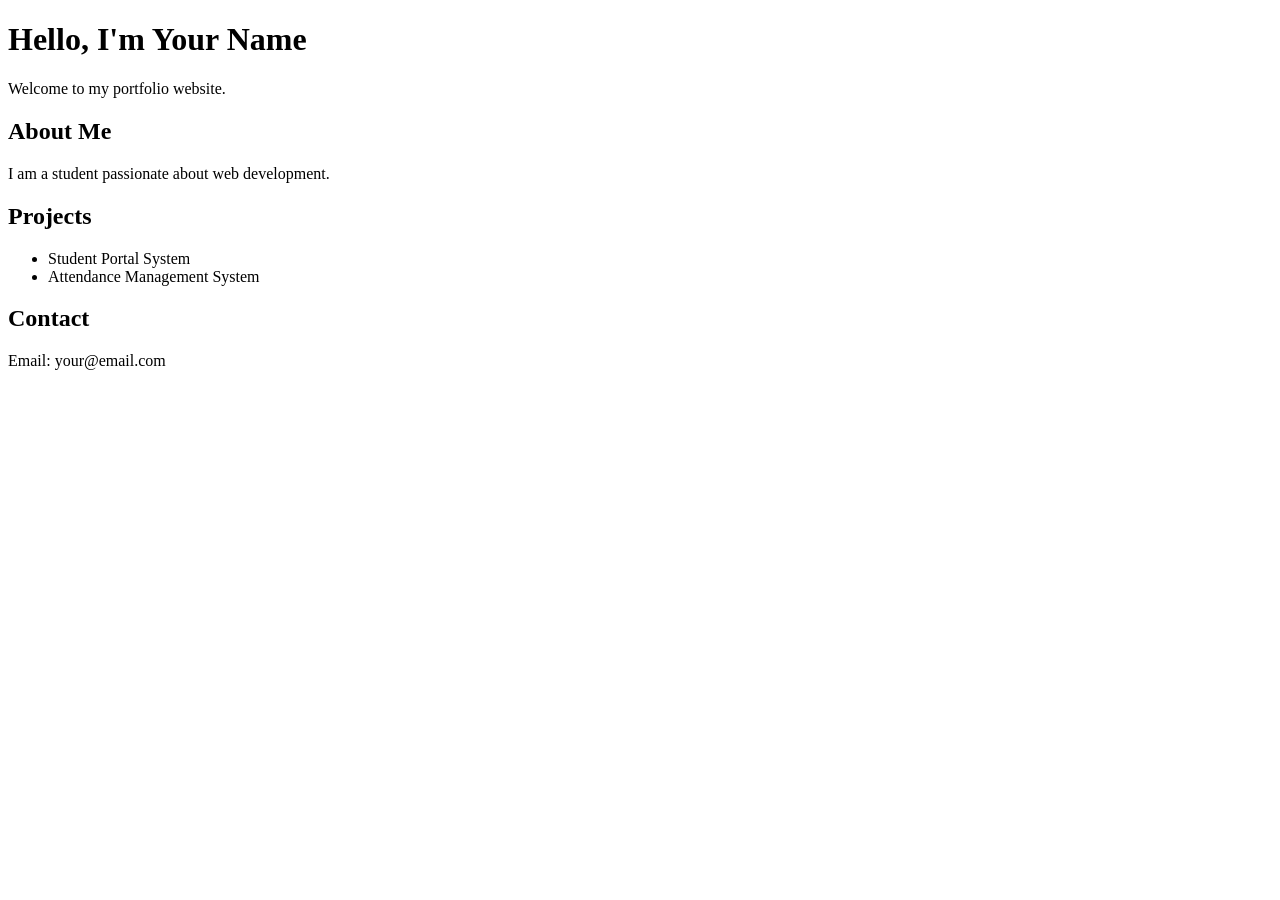
==== index.html @ a8c9617a "Create index.html" ====
<!DOCTYPE html>
<html>
<head>
    <title>My Portfolio</title>
</head>
<body>
    <h1>Hello, I'm Your Name</h1>
    <p>Welcome to my portfolio website.</p>

    <h2>About Me</h2>
    <p>I am a student passionate about web development.</p>

    <h2>Projects</h2>
    <ul>
        <li>Student Portal System</li>
        <li>Attendance Management System</li>
    </ul>

    <h2>Contact</h2>
    <p>Email: your@email.com</p>
</body>
</html>
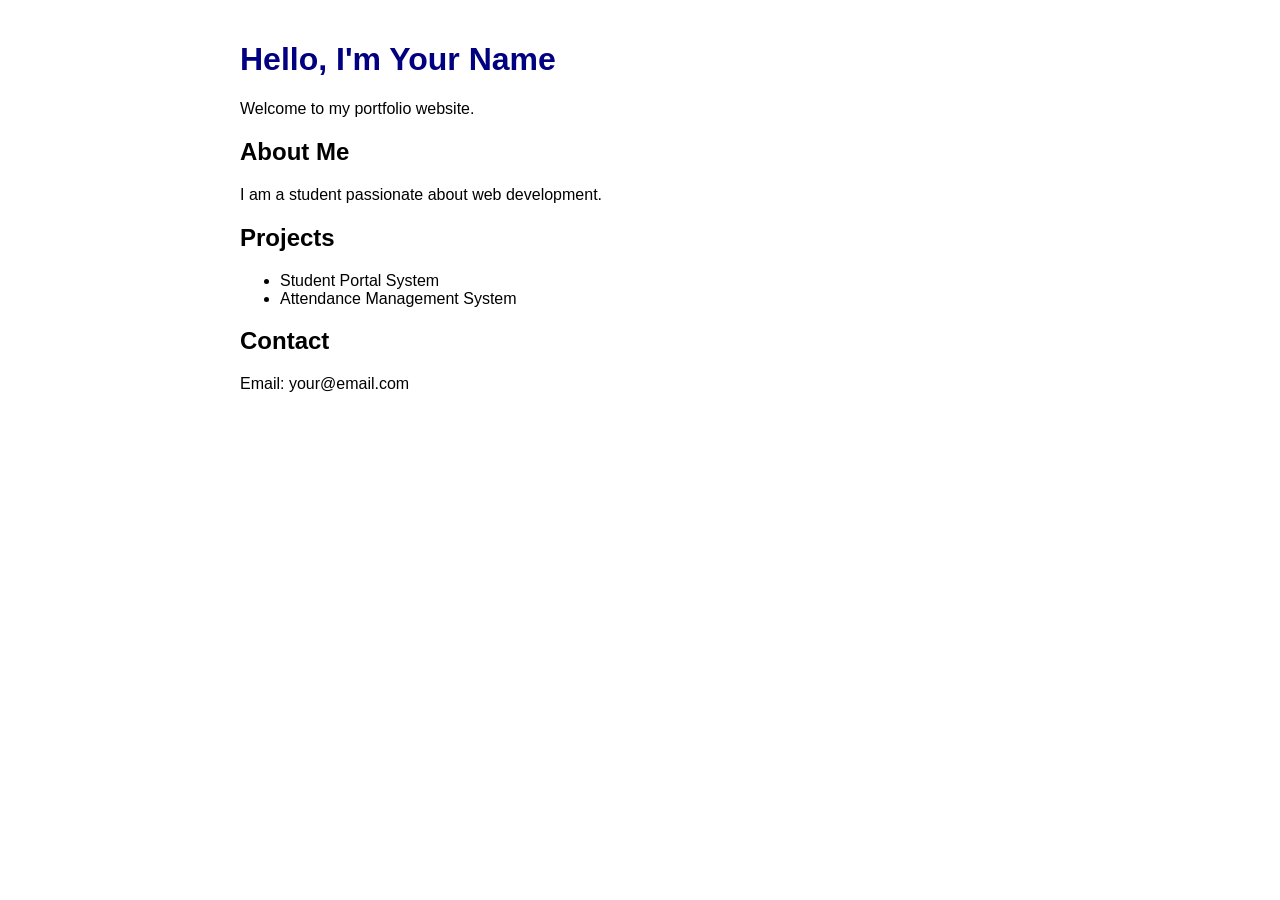
==== commit 48f3252b: "Update index.html" ====
--- a/index.html
+++ b/index.html
@@ -2,6 +2,7 @@
 <html>
 <head>
     <title>My Portfolio</title>
+    <link rel="stylesheet" href="style.css">
 </head>
 <body>
     <h1>Hello, I'm Your Name</h1>
--- a/style.css
+++ b/style.css
@@ -0,0 +1,10 @@
+body {
+    font-family: Arial, sans-serif;
+    max-width: 800px;
+    margin: auto;
+    padding: 20px;
+}
+
+h1 {
+    color: navy;
+}
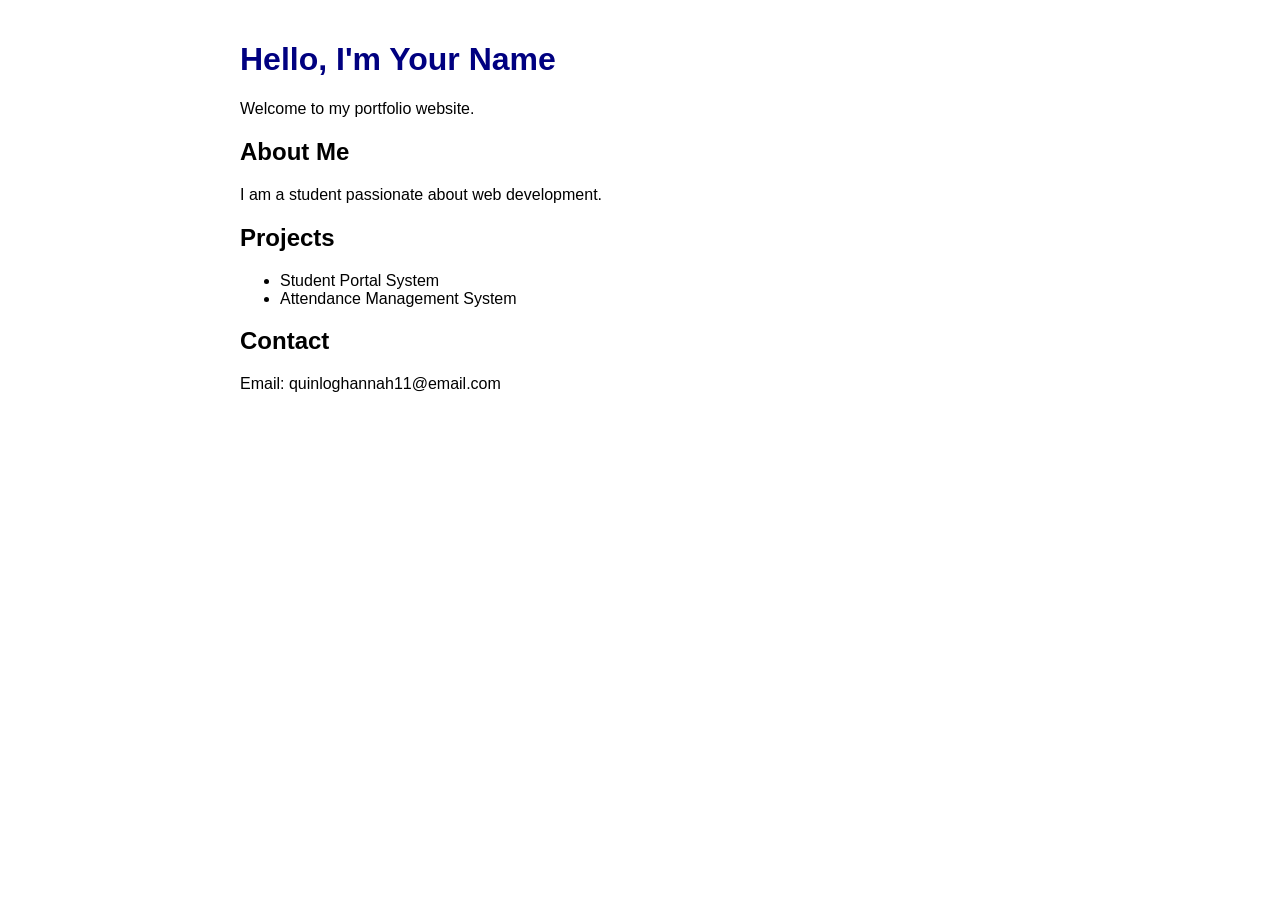
==== commit 3ad822f1: "Update index.html" ====
--- a/index.html
+++ b/index.html
@@ -18,6 +18,6 @@
     </ul>
 
     <h2>Contact</h2>
-    <p>Email: your@email.com</p>
+    <p>Email: quinloghannah11@email.com</p>
 </body>
 </html>
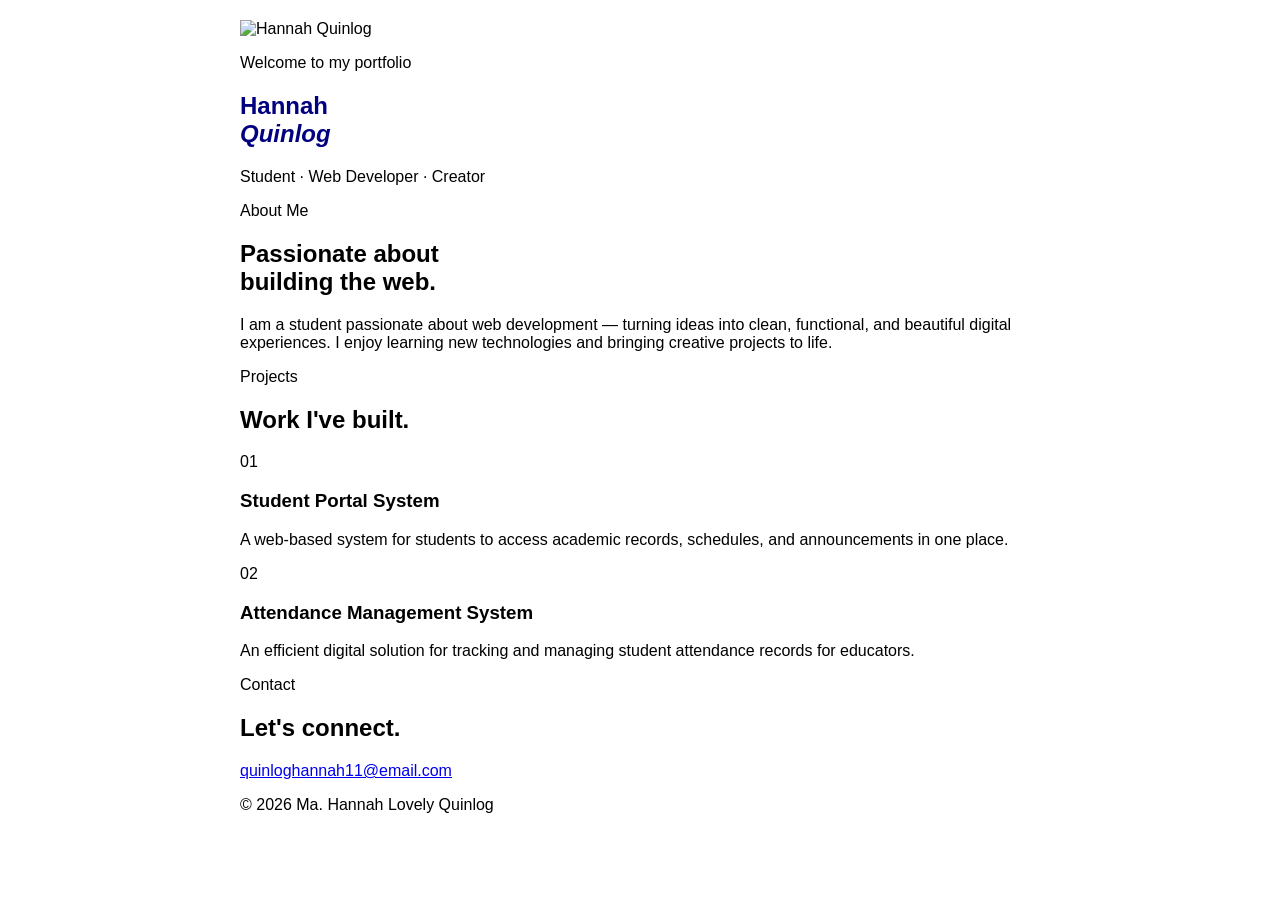
==== commit d64b8439: "Update index.html" ====
--- a/index.html
+++ b/index.html
@@ -1,23 +1,67 @@
 <!DOCTYPE html>
-<html>
+<html lang="en">
 <head>
-    <title>My Portfolio</title>
+    <title>Ma. Hannah Lovely Quinlog — Portfolio</title>
     <link rel="stylesheet" href="style.css">
+    <link rel="preconnect" href="https://fonts.googleapis.com">
+    <link href="https://fonts.googleapis.com/css2?family=Playfair+Display:ital,wght@0,400;0,600;1,400&family=Inter:wght@300;400;500&display=swap" rel="stylesheet">
 </head>
 <body>
-    <h1>Hello, I'm Your Name</h1>
-    <p>Welcome to my portfolio website.</p>
 
-    <h2>About Me</h2>
-    <p>I am a student passionate about web development.</p>
+    <!-- HERO -->
+    <section class="hero">
+        <div class="hero-img-wrap">
+            <img src="hannah.jpg" alt="Hannah Quinlog" class="hero-photo">
+            <div class="hero-overlay"></div>
+        </div>
+        <div class="hero-text">
+            <p class="hero-eyebrow">Welcome to my portfolio</p>
+            <h1>Hannah<br><em>Quinlog</em></h1>
+            <p class="hero-sub">Student · Web Developer · Creator</p>
+        </div>
+    </section>
 
-    <h2>Projects</h2>
-    <ul>
-        <li>Student Portal System</li>
-        <li>Attendance Management System</li>
-    </ul>
+    <!-- ABOUT -->
+    <section class="section about">
+        <div class="container">
+            <span class="section-label">About Me</span>
+            <h2>Passionate about<br>building the web.</h2>
+            <p class="body-text">I am a student passionate about web development — turning ideas into clean, functional, and beautiful digital experiences. I enjoy learning new technologies and bringing creative projects to life.</p>
+        </div>
+    </section>
 
-    <h2>Contact</h2>
-    <p>Email: quinloghannah11@email.com</p>
+    <!-- PROJECTS -->
+    <section class="section projects">
+        <div class="container">
+            <span class="section-label">Projects</span>
+            <h2>Work I've built.</h2>
+            <div class="project-grid">
+                <div class="project-card">
+                    <div class="project-num">01</div>
+                    <h3>Student Portal System</h3>
+                    <p>A web-based system for students to access academic records, schedules, and announcements in one place.</p>
+                </div>
+                <div class="project-card">
+                    <div class="project-num">02</div>
+                    <h3>Attendance Management System</h3>
+                    <p>An efficient digital solution for tracking and managing student attendance records for educators.</p>
+                </div>
+            </div>
+        </div>
+    </section>
+
+    <!-- CONTACT -->
+    <section class="section contact">
+        <div class="container">
+            <span class="section-label">Contact</span>
+            <h2>Let's connect.</h2>
+            <a href="mailto:quinloghannah11@email.com" class="contact-link">quinloghannah11@email.com</a>
+        </div>
+    </section>
+
+    <footer>
+        <p>© 2026 Ma. Hannah Lovely Quinlog</p>
+    </footer>
+
 </body>
 </html>
